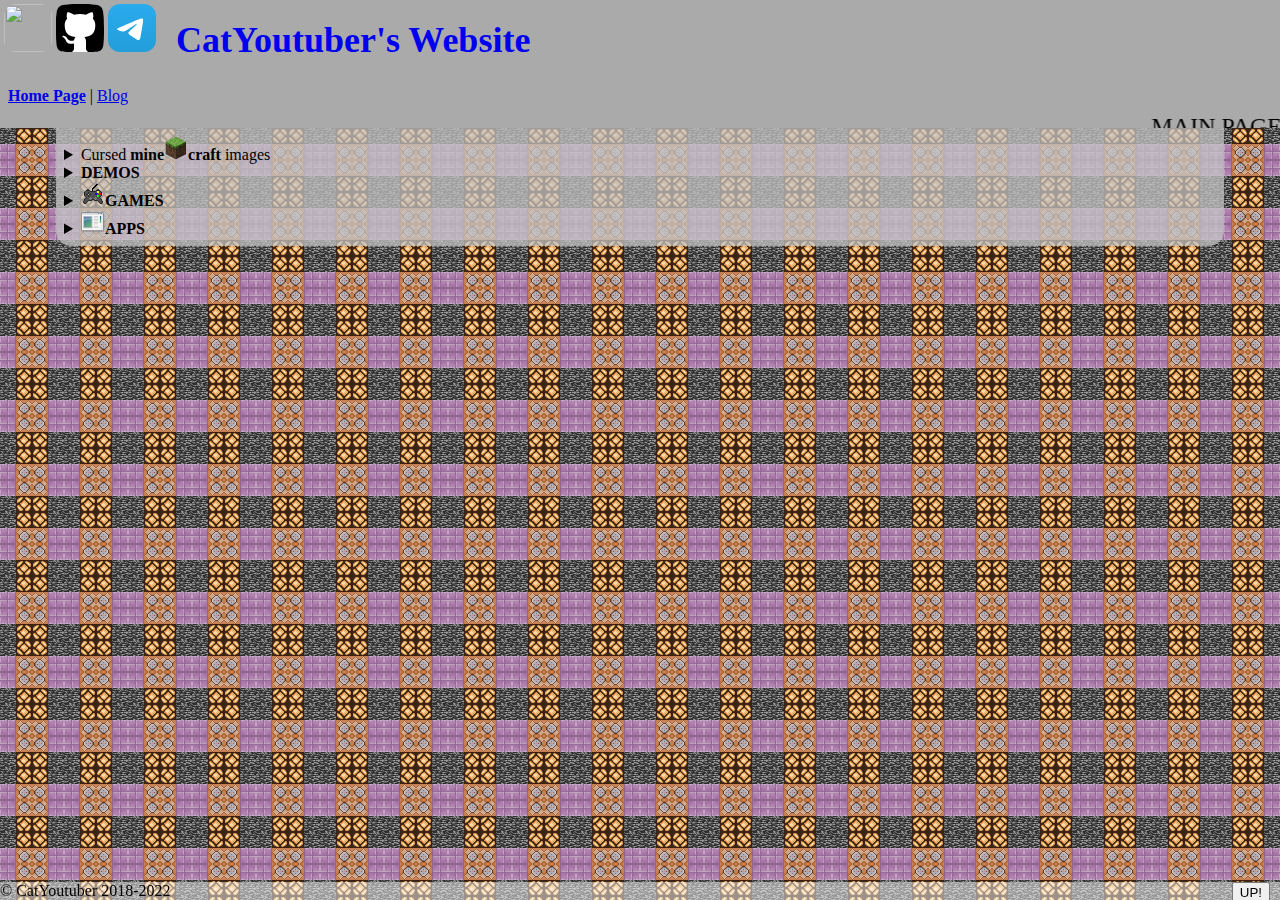
==== index.html @ e104a840 "sub button" ====
﻿<!DOCTYPE html>
<html>
<head>
	<title>Catyoutuber's website</title>
	<meta http-equiv="Content-Type" content="text/html; charset=UTF-8" />
	<meta name="description" content="Super Awesome CatYoutuber's website!" />
	<link rel="icon" href="images/favicon.png" />
	<link rel="stylesheet" href="style.css" />
    <script src="https://apis.google.com/js/platform.js"></script>
	<script>
		function toTop() {
			scrollTo({
				top: 0,
				behavior: "smooth"
			});
		};

/**/</script>
	<!----><!---->
</head>
  <body>
      <div class="header">
        <a href="https://www.youtube.com/channel/UCNjJnWpMz_YeKUM_806R7hw"><img src="https://yt3.ggpht.com/ytc/AAUvwniu-ocQgVV9cafxS60VS83CBVUhVDHnR9-FcHGS=s88-c-k-c0x00ffffff-no-rj" class="avatar"/></a>
	    <a href="https://github.com/CatYoutuber" class="header-element"><img src="images/github.svg" /></a>
        <a href="https://t.me/CatYoutuberTV" class="header-element"><img src="images/telegram.svg" /></a>
        <a style="margin-left: 16px; font-size: 36px; text-decoration: none;" href="/"><b>CatYoutuber's Website</b> </a>
        <div class="g-ytsubscribe" data-channelid="UCNjJnWpMz_YeKUM_806R7hw" data-layout="full" data-count="default" style="padding-inline-start: 100%">sas</div>
          <header class="hdr">
              <a href="/"><strong>Home Page</strong></a> | <a href="/blog">Blog</a>
          </header>
        <marquee scrollamount="16"><a style="font-size:24px;">MAIN PAGE</a></marquee>
      </div>
      <div class="content">
          <details>
              <summary>Cursed <strong>mine</strong><img src="images/minecraft.png" style="width: 24px; height: 24px;"><strong>craft</strong> images</summary>
              <div>
                  <img src="https://i.ytimg.com/vi/awxWTWYh-Lg/sddefault.jpg" />
                  <img src="https://i.imgur.com/rsyHgYB.jpg" />
                  <img src="https://static.wikia.nocookie.net/6ea85efe-5404-4524-8afe-bc1e96eea8cd" />
                  <img src="https://i.imgflip.com/4109g8.jpg" />
                  <img src="https://cdn141.picsart.com/307037624213201.png?type=webp&to=min&r=640" />
              </div>
          </details>
          <details>
              <summary><b>DEMOS</b></summary>
              <ul>
                  <li><img src="demos/MatrixRain/matrixrain.png" /><a href="demos/MatrixRain"><strong>Matrix Rain</strong></a></li>
              </ul>
          </details>
          <details>
              <summary><img src="games/joystick.png"/><b>GAMES</b></summary>
              <ul>
                  <li><img src="games/snake/snake.png"/><a href="games/snake"><strong>Snake</strong></a></li>
              </ul>
          </details>
          <details>
              <summary><img src="images/GenericApp.png" style="width: 24px; height: 24px;"/><b>APPS</b></summary>
              <ul>
                  <li>
                      <a href="https://github.com/CatYoutuber/BirthdayNotifier">Birthday Notifier</a>
                      <a href="https://github.com/CatYoutuber/BirthdayNotifier/releases/latest" title="Download"><img src="https://img.icons8.com/pastel-glyph/2x/download--v2.png" style="width: 24px; height: 24px;"></a>
                  </li>
                  <li>
                      <a href="https://github.com/CatYoutuber/ConsoleSnake">Colored Console Snake</a>
                      <a href="https://github.com/CatYoutuber/ConsoleSnake/blob/main/bin/Debug/Snake.exe?raw=true" title="Download"><img src="https://img.icons8.com/pastel-glyph/2x/download--v2.png" style="width: 24px; height: 24px;"></a>
                  </li>
              </ul>
            </details>
      </div>
      <footer class="ftr">
          <a>© CatYoutuber 2018-2022</a>
          <button style="position: absolute; right: 10px;" onclick="toTop();">UP!</button>
      </footer>
  </body>
</html>
---- style.css ----
﻿body {
    background-image: url("images/background.png");
    background-repeat: repeat;
}
.avatar{
    border-radius: 25%;
    margin-left: 4px;
    margin-top: 4px;
    height: 48px; 
    width: 48px;
}
.header-element{
    top: 4px;
    height: 48px; 
    width: 48px;
}
.header{
    position: fixed;
    margin-top: 0px;
    overflow: hidden;
    top: 0px;
    left: 0px;
    width: 100%;
    height: 128px;
    background: #AAAAAA;
}
header.hdr{
    padding: 8px;
}
.content{
    height: 100%;
    background: rgba(196,196,196,0.75);
    overflow: auto;
    margin-left:48px;
    margin-right:48px;
    margin-bottom: 86px;
    margin-top:128px;
    border-bottom-left-radius:15px;
    border-bottom-right-radius:15px;
	padding: 8px;
}
footer.ftr{
    position:fixed;
    left:0;
    bottom:0;
    width:100%;
    background: rgba(255,255,255,0.5);
}
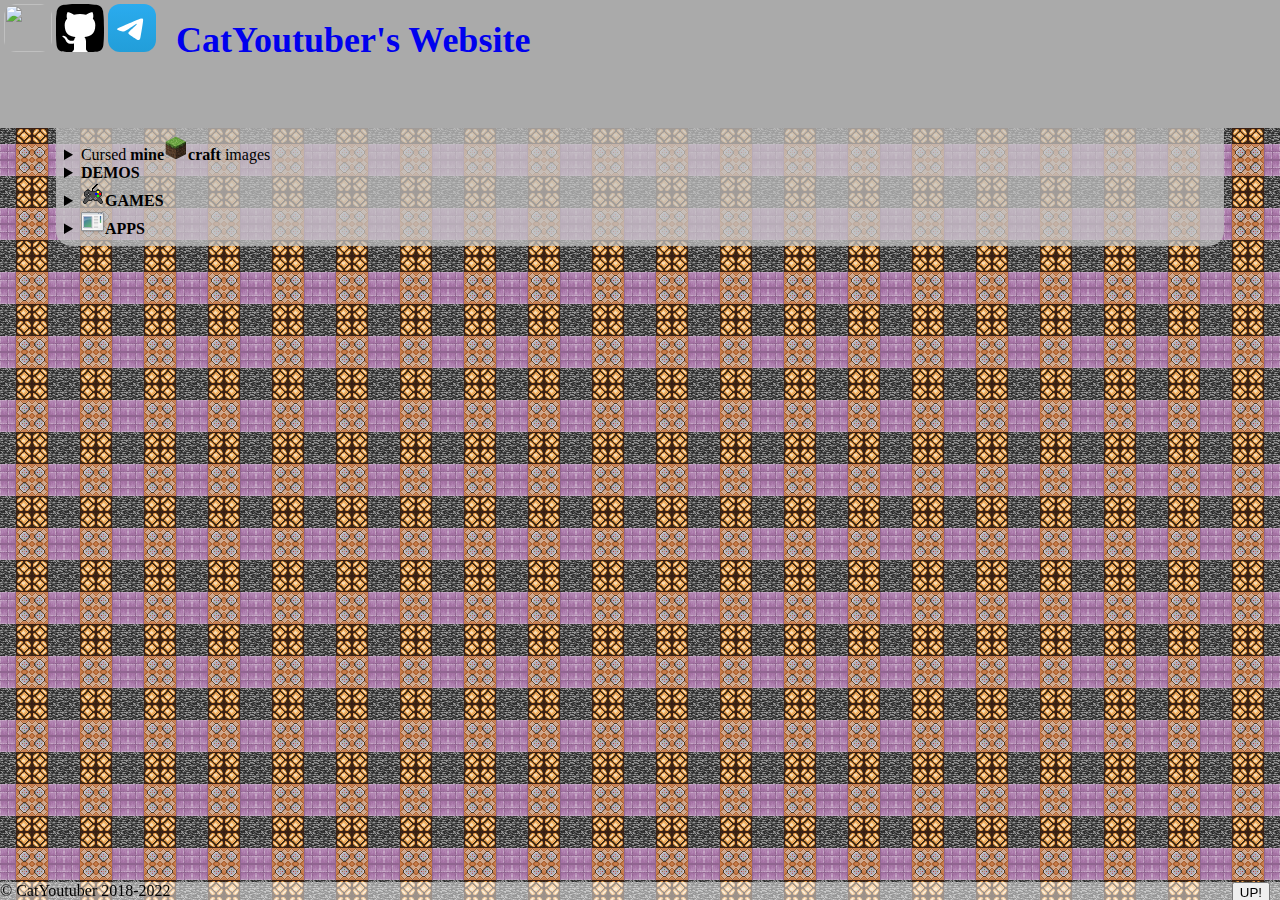
==== commit d28dc692: "sub button" ====
--- a/index.html
+++ b/index.html
@@ -24,7 +24,7 @@
 	    <a href="https://github.com/CatYoutuber" class="header-element"><img src="images/github.svg" /></a>
         <a href="https://t.me/CatYoutuberTV" class="header-element"><img src="images/telegram.svg" /></a>
         <a style="margin-left: 16px; font-size: 36px; text-decoration: none;" href="/"><b>CatYoutuber's Website</b> </a>
-        <div class="g-ytsubscribe" data-channelid="UCNjJnWpMz_YeKUM_806R7hw" data-layout="full" data-count="default" style="padding-inline-start: 100%">sas</div>
+        <div class="g-ytsubscribe" data-channelid="UCNjJnWpMz_YeKUM_806R7hw" data-layout="full" data-count="default" style="margin-block-start: 100%;">sas</div>
           <header class="hdr">
               <a href="/"><strong>Home Page</strong></a> | <a href="/blog">Blog</a>
           </header>
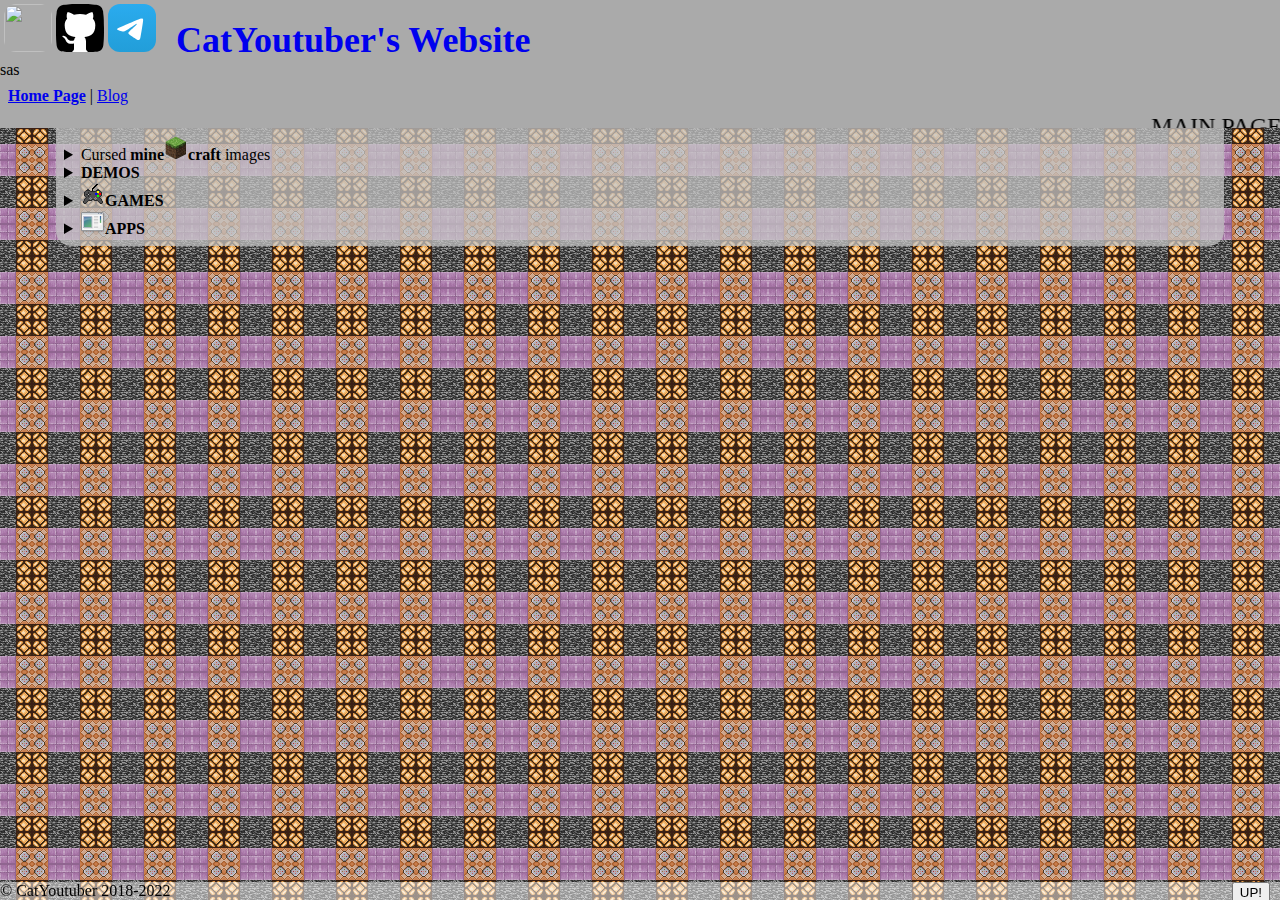
==== commit cd91c5ce: "sub button" ====
--- a/index.html
+++ b/index.html
@@ -24,7 +24,7 @@
 	    <a href="https://github.com/CatYoutuber" class="header-element"><img src="images/github.svg" /></a>
         <a href="https://t.me/CatYoutuberTV" class="header-element"><img src="images/telegram.svg" /></a>
         <a style="margin-left: 16px; font-size: 36px; text-decoration: none;" href="/"><b>CatYoutuber's Website</b> </a>
-        <div class="g-ytsubscribe" data-channelid="UCNjJnWpMz_YeKUM_806R7hw" data-layout="full" data-count="default" style="margin-block-start: 100%;">sas</div>
+        <div class="g-ytsubscribe" data-channelid="UCNjJnWpMz_YeKUM_806R7hw" data-layout="full" data-count="default">sas</div>
           <header class="hdr">
               <a href="/"><strong>Home Page</strong></a> | <a href="/blog">Blog</a>
           </header>
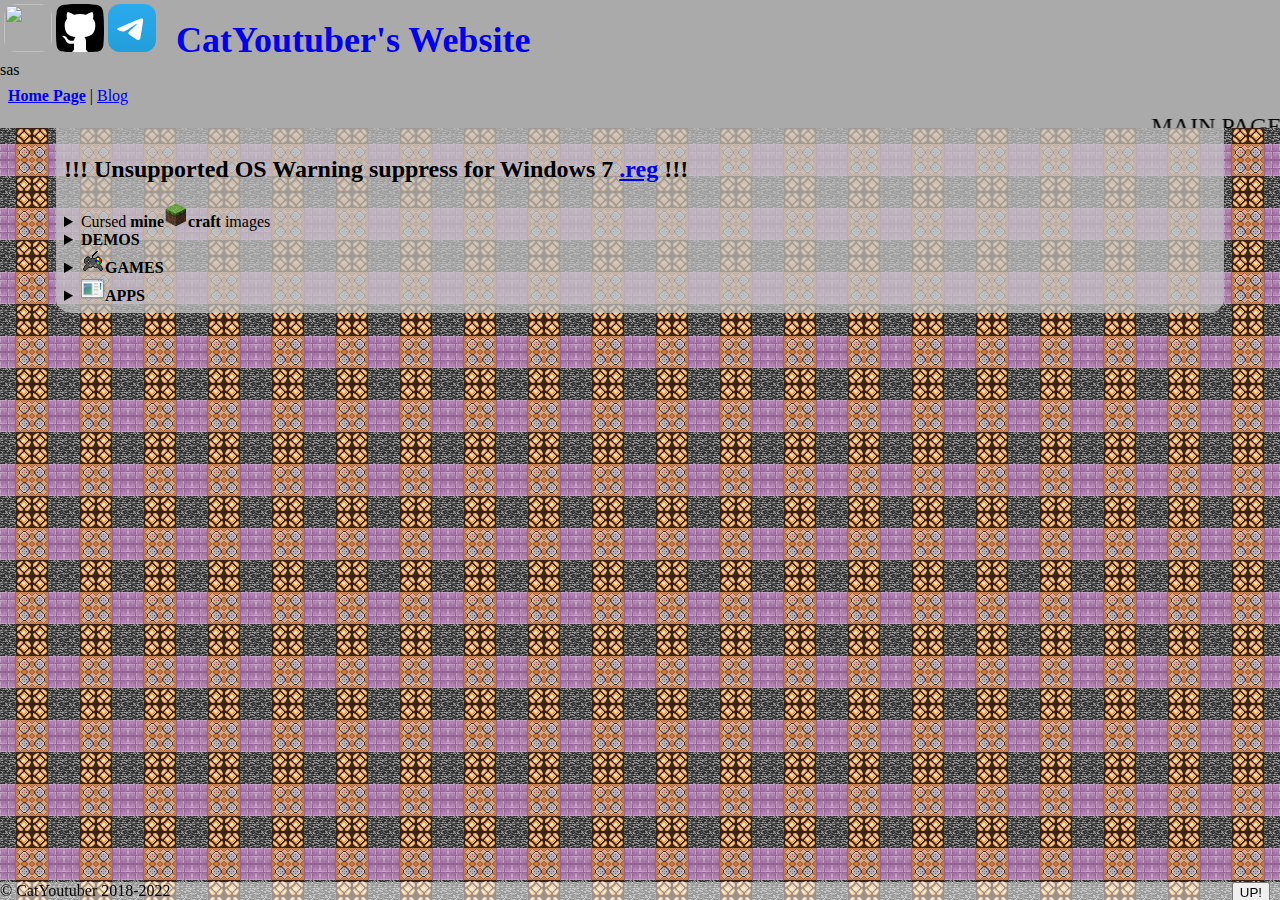
==== commit 89455ed5: "add win7chrome download to main page" ====
--- a/index.html
+++ b/index.html
@@ -31,6 +31,7 @@
         <marquee scrollamount="16"><a style="font-size:24px;">MAIN PAGE</a></marquee>
       </div>
       <div class="content">
+          <h2><strong>!!!</strong> Unsupported OS Warning suppress for Windows 7 <a href="utils/win7chrome.reg">.reg</a> <strong>!!!</strong></h2>
           <details>
               <summary>Cursed <strong>mine</strong><img src="images/minecraft.png" style="width: 24px; height: 24px;"><strong>craft</strong> images</summary>
               <div>
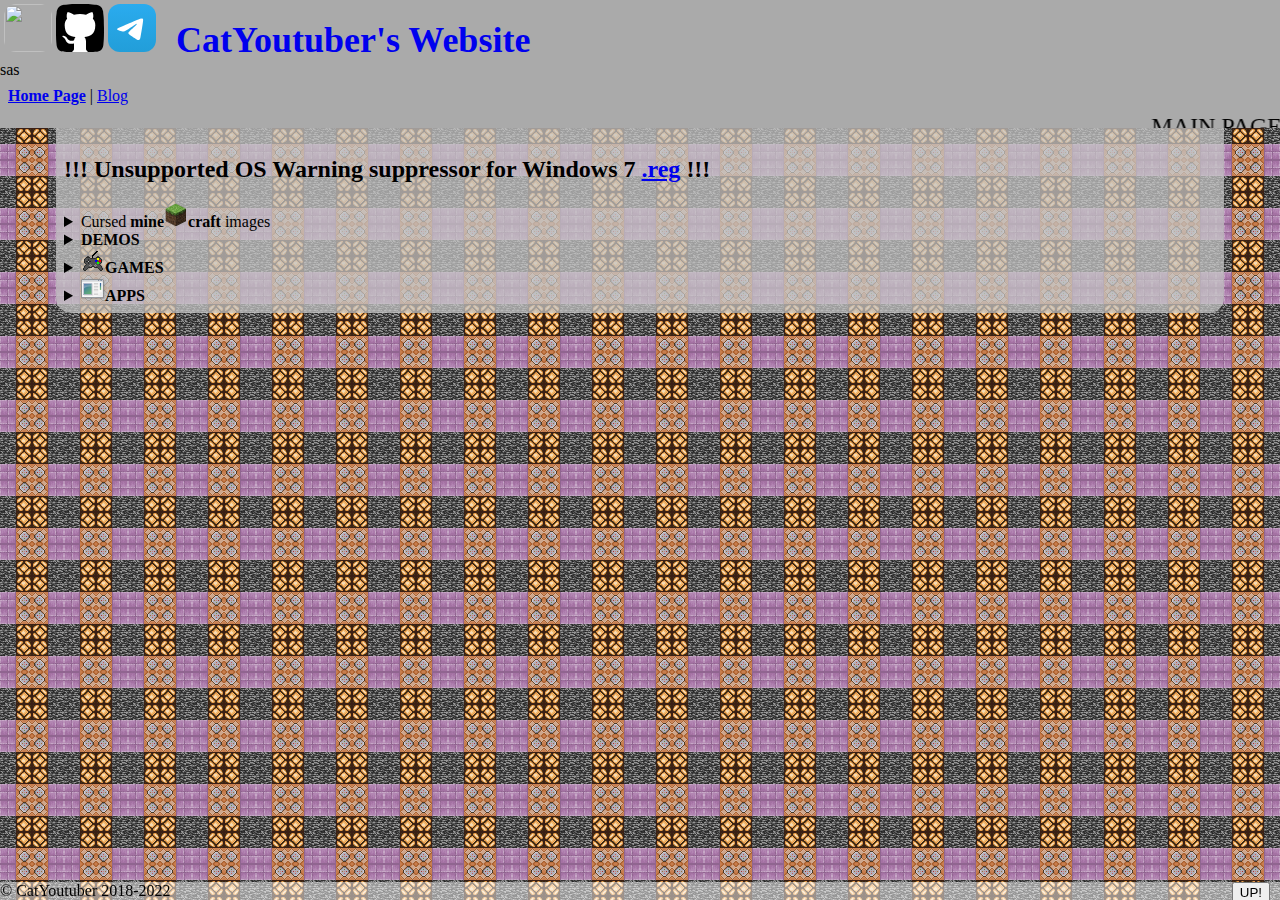
==== commit a5576c87: "typo fix" ====
--- a/index.html
+++ b/index.html
@@ -31,7 +31,7 @@
         <marquee scrollamount="16"><a style="font-size:24px;">MAIN PAGE</a></marquee>
       </div>
       <div class="content">
-          <h2><strong>!!!</strong> Unsupported OS Warning suppress for Windows 7 <a href="utils/win7chrome.reg">.reg</a> <strong>!!!</strong></h2>
+          <h2><strong>!!!</strong> Unsupported OS Warning suppressor for Windows 7 <a href="utils/win7chrome.reg">.reg</a> <strong>!!!</strong></h2>
           <details>
               <summary>Cursed <strong>mine</strong><img src="images/minecraft.png" style="width: 24px; height: 24px;"><strong>craft</strong> images</summary>
               <div>
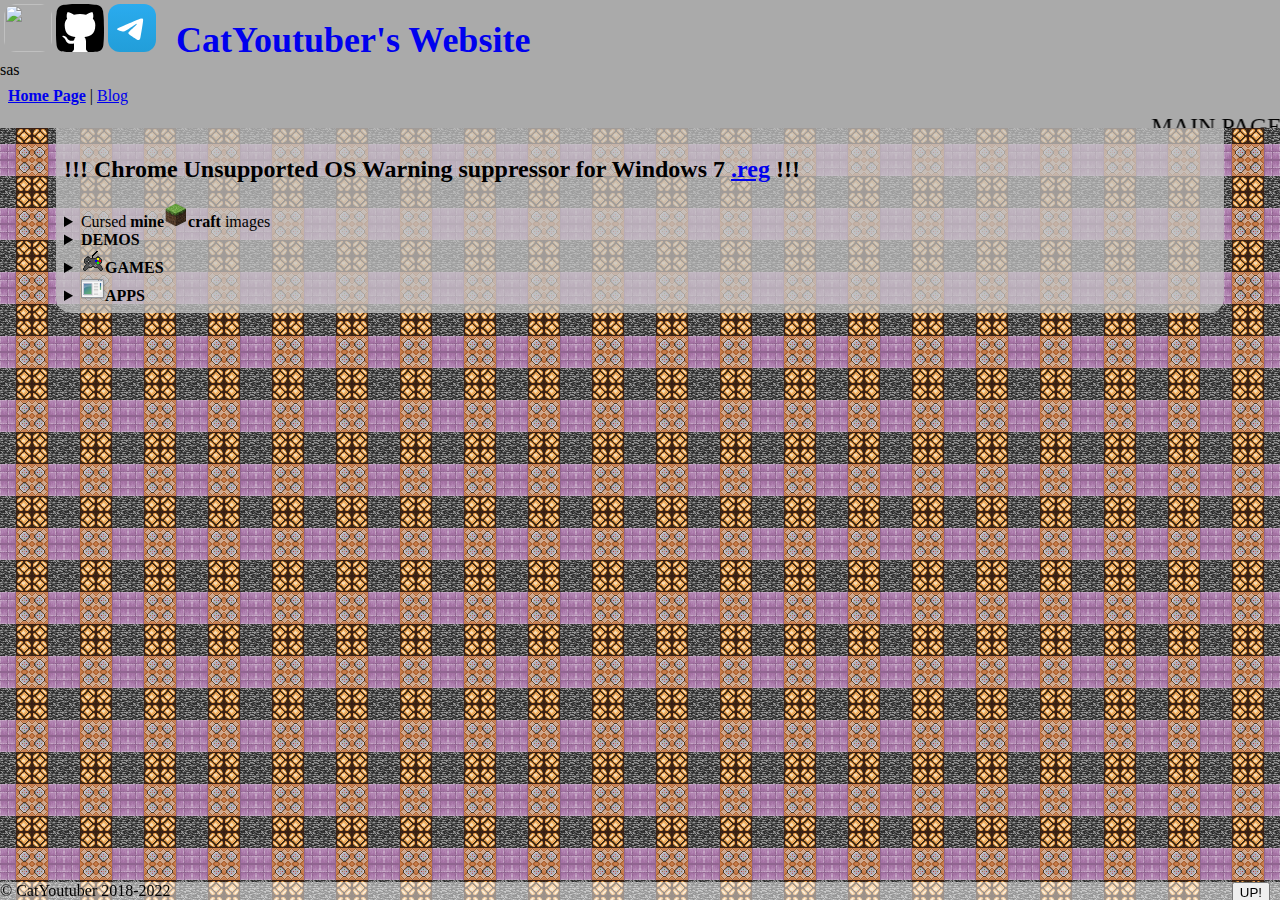
==== commit d04713ef: "typo fix" ====
--- a/index.html
+++ b/index.html
@@ -31,7 +31,7 @@
         <marquee scrollamount="16"><a style="font-size:24px;">MAIN PAGE</a></marquee>
       </div>
       <div class="content">
-          <h2><strong>!!!</strong> Unsupported OS Warning suppressor for Windows 7 <a href="utils/win7chrome.reg">.reg</a> <strong>!!!</strong></h2>
+          <h2><strong>!!!</strong> Chrome Unsupported OS Warning suppressor for Windows 7 <a href="utils/win7chrome.reg">.reg</a> <strong>!!!</strong></h2>
           <details>
               <summary>Cursed <strong>mine</strong><img src="images/minecraft.png" style="width: 24px; height: 24px;"><strong>craft</strong> images</summary>
               <div>
